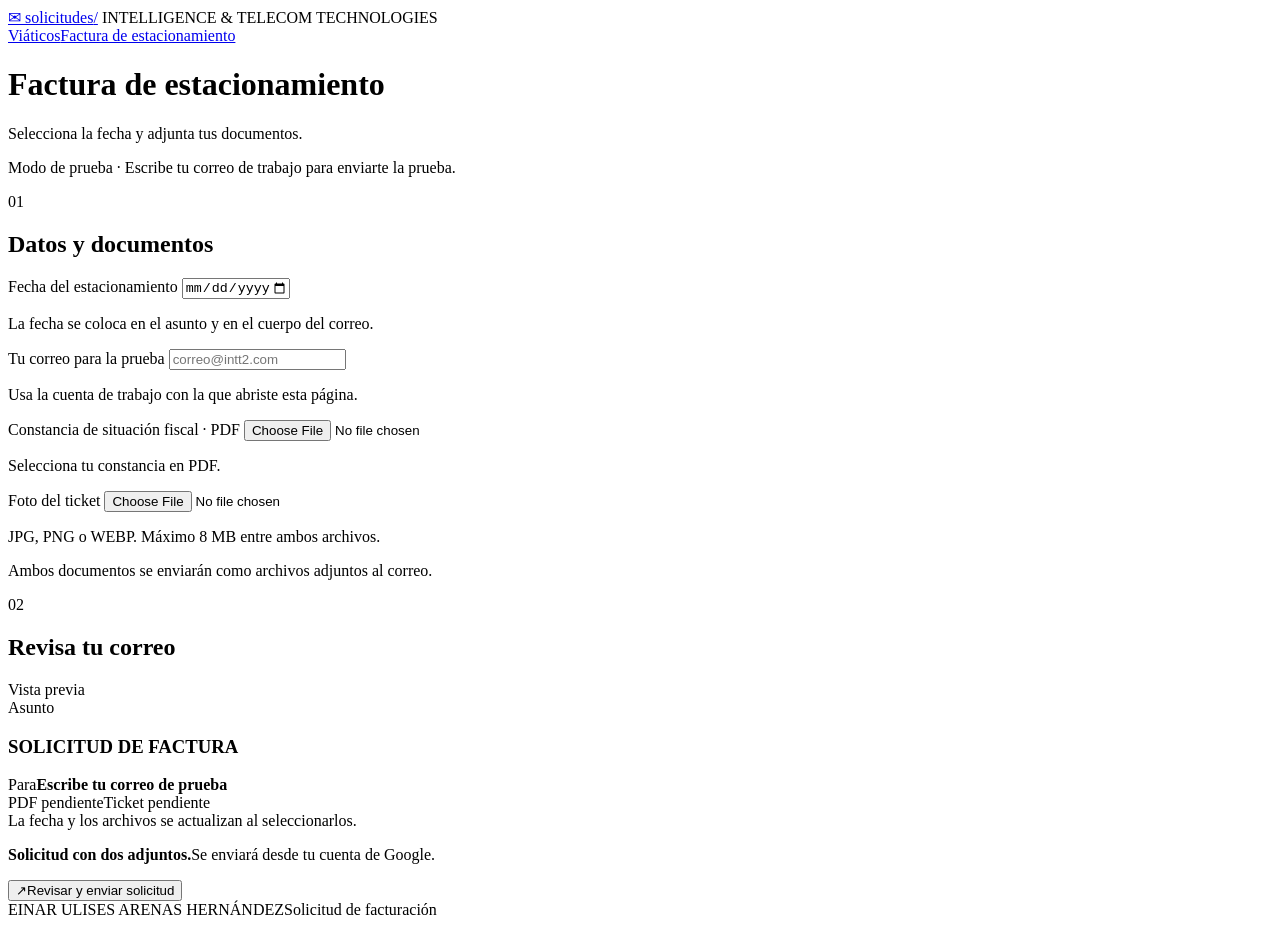
==== google-apps-script/Factura.html @ 14b51692 "Integrar solicitud privada de facturación con adjuntos" ====
<!DOCTYPE html>
<html lang="es-MX">
<head>
  <base target="_top">
  <meta charset="UTF-8">
  <?!= include('FacturaStyles'); ?>
</head>
<body>
  <header class="topbar">
    <a class="brand" href="https://lazerboy404.github.io/solicitud-de-viaticos/" aria-label="Volver a viáticos"><span class="brand-icon" aria-hidden="true">✉</span> solicitudes<span class="brand-dot">/</span></a>
    <span class="topbar-caption">INTELLIGENCE &amp; TELECOM TECHNOLOGIES</span>
  </header>
  <main class="page">
    <nav class="section-nav" aria-label="Tipo de solicitud"><a href="https://lazerboy404.github.io/solicitud-de-viaticos/">Viáticos</a><a href="#factura" aria-current="page">Factura de estacionamiento</a></nav>
    <div class="intro"><h1>Factura de estacionamiento</h1><p>Selecciona la fecha y adjunta tus documentos.</p></div>
    <p id="invoice-mode" class="test-banner">Modo de prueba · Escribe tu correo de trabajo para enviarte la prueba.</p>
    <form id="invoice-form">
      <div class="workspace">
        <section id="factura" class="card settings" aria-labelledby="invoice-details">
          <div class="section-heading"><span class="step">01</span><h2 id="invoice-details">Datos y documentos</h2></div>
          <label for="invoice-date">Fecha del estacionamiento</label>
          <input id="invoice-date" type="date" min="2000-01-01" max="2100-12-31" required aria-describedby="invoice-date-help">
          <p id="invoice-date-help" class="field-help">La fecha se coloca en el asunto y en el cuerpo del correo.</p>
          <label id="invoice-recipient-label" for="invoice-recipient">Tu correo para la prueba</label>
          <input id="invoice-recipient" type="email" placeholder="correo@intt2.com" autocomplete="email" maxlength="254" required aria-describedby="invoice-recipient-help">
          <p id="invoice-recipient-help" class="field-help">Usa la cuenta de trabajo con la que abriste esta página.</p>
          <label for="invoice-pdf">Constancia de situación fiscal · PDF</label>
          <input id="invoice-pdf" type="file" accept=".pdf,application/pdf" required aria-describedby="invoice-pdf-info">
          <p id="invoice-pdf-info" class="field-help">Selecciona tu constancia en PDF.</p>
          <label for="invoice-ticket">Foto del ticket</label>
          <input id="invoice-ticket" type="file" accept=".jpg,.jpeg,.png,.webp,image/jpeg,image/png,image/webp" required aria-describedby="invoice-ticket-info">
          <p id="invoice-ticket-info" class="field-help">JPG, PNG o WEBP. Máximo 8 MB entre ambos archivos.</p>
          <img id="ticket-thumbnail" class="ticket-thumbnail" alt="Vista previa de la foto del ticket seleccionada" hidden>
          <p class="attachment-note">Ambos documentos se enviarán como archivos adjuntos al correo.</p>
        </section>
        <section class="card preview" aria-labelledby="invoice-preview-heading">
          <div class="section-heading"><span class="step">02</span><h2 id="invoice-preview-heading">Revisa tu correo</h2><span class="preview-badge">Vista previa</span></div>
          <div class="preview-subject"><span>Asunto</span><h3 id="invoice-subject">SOLICITUD DE FACTURA</h3></div>
          <div class="email-header"><div><span>Para</span><strong id="invoice-preview-recipient">Escribe tu correo de prueba</strong></div></div>
          <div id="invoice-body" class="invoice-body"></div>
          <div class="invoice-attachments" aria-label="Archivos adjuntos"><span id="invoice-preview-pdf">PDF pendiente</span><span id="invoice-preview-ticket">Ticket pendiente</span></div>
          <div class="preview-footer">La fecha y los archivos se actualizan al seleccionarlos.</div>
        </section>
      </div>
      <div class="send-panel"><p><strong>Solicitud con dos adjuntos.</strong><span>Se enviará desde tu cuenta de Google.</span></p><button id="invoice-send" class="send-button" type="submit"><span class="send-icon" aria-hidden="true">↗</span><span id="invoice-send-label">Revisar y enviar solicitud</span><span class="spinner" aria-hidden="true"></span></button></div>
      <div id="invoice-status" class="status" hidden></div>
    </form>
    <footer class="page-footer"><span>EINAR ULISES ARENAS HERNÁNDEZ</span><span>Solicitud de facturación</span></footer>
  </main>
  <dialog id="invoice-confirmation" class="confirmation" aria-labelledby="invoice-confirmation-title" aria-describedby="invoice-confirmation-description">
    <div class="confirmation-icon" aria-hidden="true">↗</div><h2 id="invoice-confirmation-title">¿Enviar la solicitud de factura?</h2><p id="invoice-confirmation-description">El PDF y la foto se adjuntarán al correo.</p>
    <dl class="confirmation-summary"><div><dt>Destinatario</dt><dd id="invoice-confirm-to"></dd></div><div><dt>Asunto</dt><dd id="invoice-confirm-subject"></dd></div><div><dt>Adjuntos</dt><dd id="invoice-confirm-files"></dd></div></dl>
    <div class="confirmation-actions"><button id="invoice-cancel" class="secondary-button" type="button" autofocus>Cancelar</button><button id="invoice-confirm" class="send-button" type="button">Sí, enviar correo</button></div>
  </dialog>
  <div id="invoice-notification" class="notification" role="status" aria-live="polite" aria-atomic="true" hidden><span id="invoice-notification-icon" class="notification-icon" aria-hidden="true">✓</span><div><strong id="invoice-notification-title"></strong><p id="invoice-notification-message"></p></div><button id="invoice-notification-close" type="button" aria-label="Cerrar notificación">×</button></div>
  <?!= include('FacturaClient'); ?>
</body>
</html>
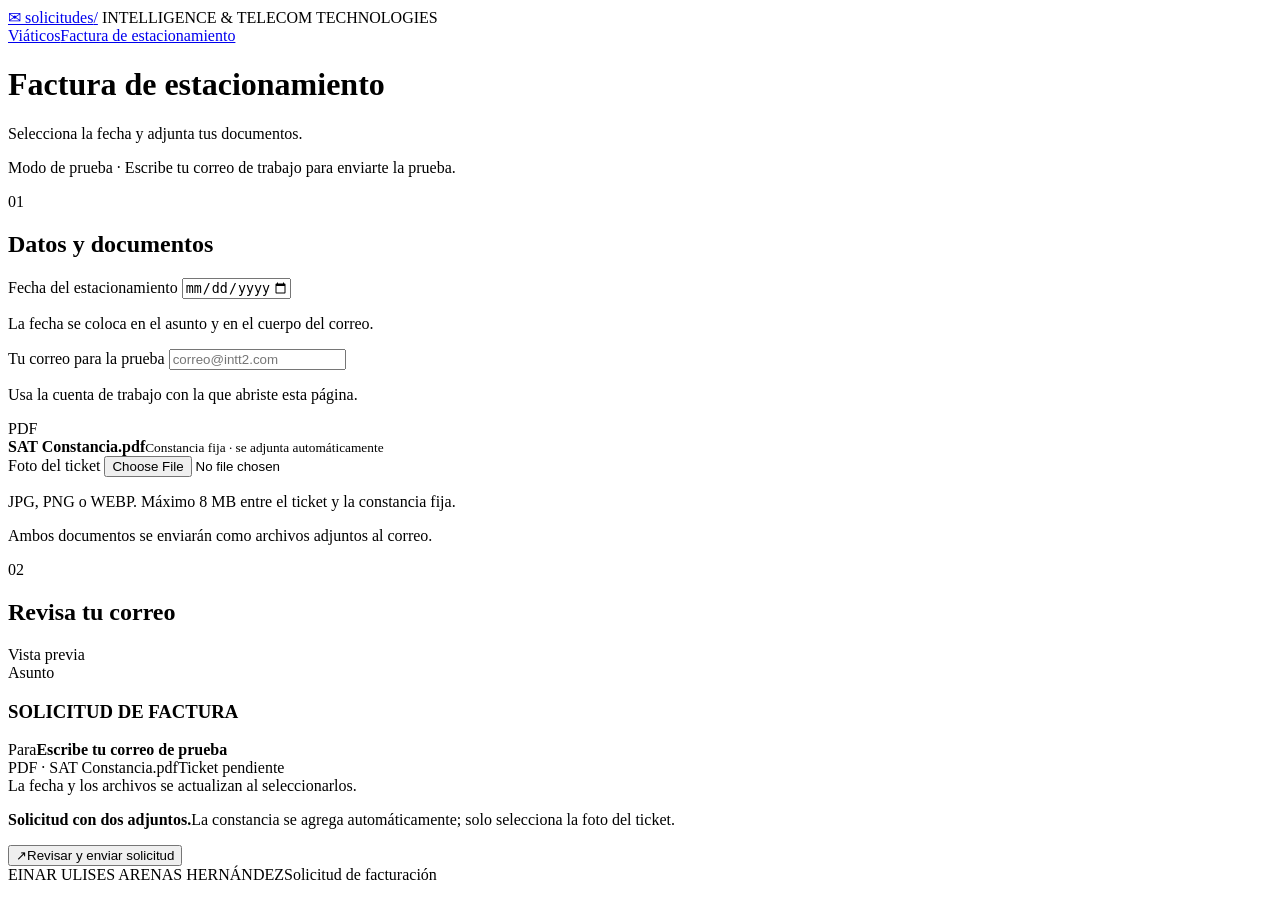
==== commit f4d8ea96: "Adjuntar constancia fiscal fija desde Drive privado" ====
--- a/google-apps-script/Factura.html
+++ b/google-apps-script/Factura.html
@@ -24,12 +24,10 @@
           <label id="invoice-recipient-label" for="invoice-recipient">Tu correo para la prueba</label>
           <input id="invoice-recipient" type="email" placeholder="correo@intt2.com" autocomplete="email" maxlength="254" required aria-describedby="invoice-recipient-help">
           <p id="invoice-recipient-help" class="field-help">Usa la cuenta de trabajo con la que abriste esta página.</p>
-          <label for="invoice-pdf">Constancia de situación fiscal · PDF</label>
-          <input id="invoice-pdf" type="file" accept=".pdf,application/pdf" required aria-describedby="invoice-pdf-info">
-          <p id="invoice-pdf-info" class="field-help">Selecciona tu constancia en PDF.</p>
+          <div class="fixed-document"><span class="fixed-document-icon" aria-hidden="true">PDF</span><div><strong>SAT Constancia.pdf</strong><small>Constancia fija · se adjunta automáticamente</small></div></div>
           <label for="invoice-ticket">Foto del ticket</label>
           <input id="invoice-ticket" type="file" accept=".jpg,.jpeg,.png,.webp,image/jpeg,image/png,image/webp" required aria-describedby="invoice-ticket-info">
-          <p id="invoice-ticket-info" class="field-help">JPG, PNG o WEBP. Máximo 8 MB entre ambos archivos.</p>
+          <p id="invoice-ticket-info" class="field-help">JPG, PNG o WEBP. Máximo 8 MB entre el ticket y la constancia fija.</p>
           <img id="ticket-thumbnail" class="ticket-thumbnail" alt="Vista previa de la foto del ticket seleccionada" hidden>
           <p class="attachment-note">Ambos documentos se enviarán como archivos adjuntos al correo.</p>
         </section>
@@ -38,11 +36,11 @@
           <div class="preview-subject"><span>Asunto</span><h3 id="invoice-subject">SOLICITUD DE FACTURA</h3></div>
           <div class="email-header"><div><span>Para</span><strong id="invoice-preview-recipient">Escribe tu correo de prueba</strong></div></div>
           <div id="invoice-body" class="invoice-body"></div>
-          <div class="invoice-attachments" aria-label="Archivos adjuntos"><span id="invoice-preview-pdf">PDF pendiente</span><span id="invoice-preview-ticket">Ticket pendiente</span></div>
+          <div class="invoice-attachments" aria-label="Archivos adjuntos"><span id="invoice-preview-pdf">PDF · SAT Constancia.pdf</span><span id="invoice-preview-ticket">Ticket pendiente</span></div>
           <div class="preview-footer">La fecha y los archivos se actualizan al seleccionarlos.</div>
         </section>
       </div>
-      <div class="send-panel"><p><strong>Solicitud con dos adjuntos.</strong><span>Se enviará desde tu cuenta de Google.</span></p><button id="invoice-send" class="send-button" type="submit"><span class="send-icon" aria-hidden="true">↗</span><span id="invoice-send-label">Revisar y enviar solicitud</span><span class="spinner" aria-hidden="true"></span></button></div>
+      <div class="send-panel"><p><strong>Solicitud con dos adjuntos.</strong><span>La constancia se agrega automáticamente; solo selecciona la foto del ticket.</span></p><button id="invoice-send" class="send-button" type="submit"><span class="send-icon" aria-hidden="true">↗</span><span id="invoice-send-label">Revisar y enviar solicitud</span><span class="spinner" aria-hidden="true"></span></button></div>
       <div id="invoice-status" class="status" hidden></div>
     </form>
     <footer class="page-footer"><span>EINAR ULISES ARENAS HERNÁNDEZ</span><span>Solicitud de facturación</span></footer>
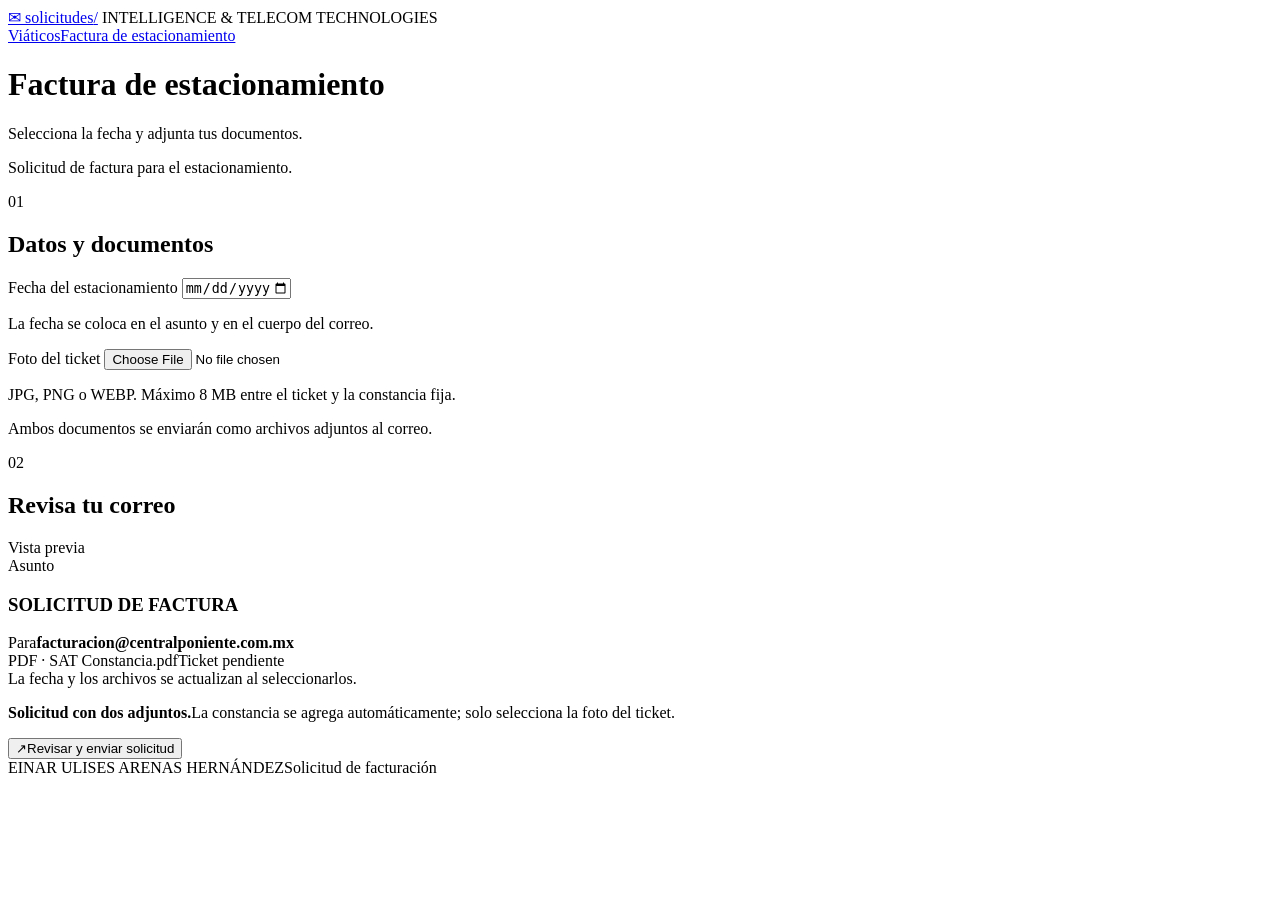
==== commit 141bdd8d: "Simplificar formulario de factura" ====
--- a/google-apps-script/Factura.html
+++ b/google-apps-script/Factura.html
@@ -13,7 +13,7 @@
   <main class="page">
     <nav class="section-nav" aria-label="Tipo de solicitud"><a href="https://lazerboy404.github.io/solicitud-de-viaticos/">Viáticos</a><a href="#factura" aria-current="page">Factura de estacionamiento</a></nav>
     <div class="intro"><h1>Factura de estacionamiento</h1><p>Selecciona la fecha y adjunta tus documentos.</p></div>
-    <p id="invoice-mode" class="test-banner">Modo de prueba · Escribe tu correo de trabajo para enviarte la prueba.</p>
+    <p id="invoice-mode" class="test-banner">Solicitud de factura para el estacionamiento.</p>
     <form id="invoice-form">
       <div class="workspace">
         <section id="factura" class="card settings" aria-labelledby="invoice-details">
@@ -21,10 +21,6 @@
           <label for="invoice-date">Fecha del estacionamiento</label>
           <input id="invoice-date" type="date" min="2000-01-01" max="2100-12-31" required aria-describedby="invoice-date-help">
           <p id="invoice-date-help" class="field-help">La fecha se coloca en el asunto y en el cuerpo del correo.</p>
-          <label id="invoice-recipient-label" for="invoice-recipient">Tu correo para la prueba</label>
-          <input id="invoice-recipient" type="email" placeholder="correo@intt2.com" autocomplete="email" maxlength="254" required aria-describedby="invoice-recipient-help">
-          <p id="invoice-recipient-help" class="field-help">Usa la cuenta de trabajo con la que abriste esta página.</p>
-          <div class="fixed-document"><span class="fixed-document-icon" aria-hidden="true">PDF</span><div><strong>SAT Constancia.pdf</strong><small>Constancia fija · se adjunta automáticamente</small></div></div>
           <label for="invoice-ticket">Foto del ticket</label>
           <input id="invoice-ticket" type="file" accept=".jpg,.jpeg,.png,.webp,image/jpeg,image/png,image/webp" required aria-describedby="invoice-ticket-info">
           <p id="invoice-ticket-info" class="field-help">JPG, PNG o WEBP. Máximo 8 MB entre el ticket y la constancia fija.</p>
@@ -34,7 +30,7 @@
         <section class="card preview" aria-labelledby="invoice-preview-heading">
           <div class="section-heading"><span class="step">02</span><h2 id="invoice-preview-heading">Revisa tu correo</h2><span class="preview-badge">Vista previa</span></div>
           <div class="preview-subject"><span>Asunto</span><h3 id="invoice-subject">SOLICITUD DE FACTURA</h3></div>
-          <div class="email-header"><div><span>Para</span><strong id="invoice-preview-recipient">Escribe tu correo de prueba</strong></div></div>
+          <div class="email-header"><div><span>Para</span><strong id="invoice-preview-recipient">facturacion@centralponiente.com.mx</strong></div></div>
           <div id="invoice-body" class="invoice-body"></div>
           <div class="invoice-attachments" aria-label="Archivos adjuntos"><span id="invoice-preview-pdf">PDF · SAT Constancia.pdf</span><span id="invoice-preview-ticket">Ticket pendiente</span></div>
           <div class="preview-footer">La fecha y los archivos se actualizan al seleccionarlos.</div>
